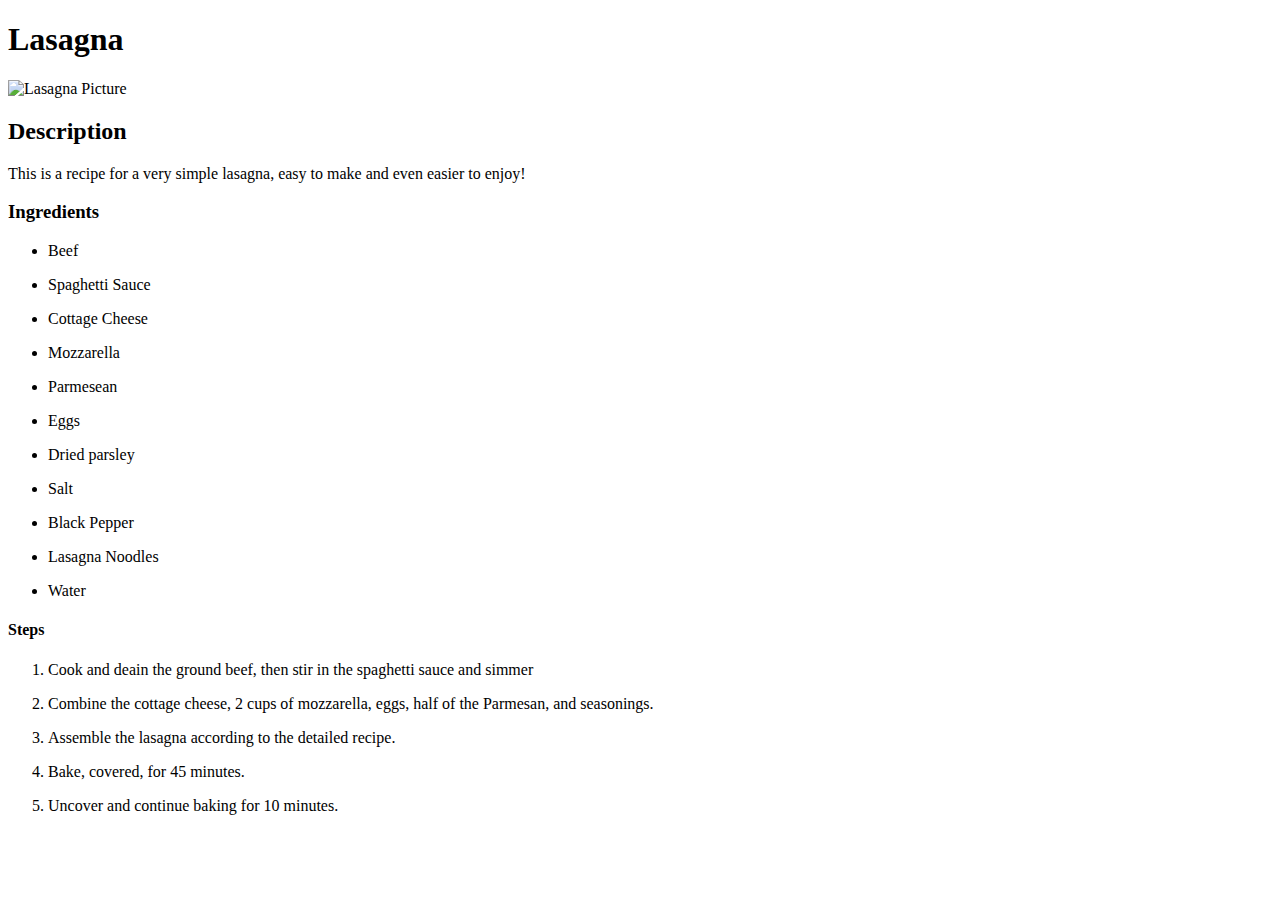
==== recipes/lasagna.html @ 7321669f "Created lasagna page" ====
<!DOCTYPE html>
<html lang="en">
<head>
    <meta charset="UTF-8">
    <meta name="viewport" content="width=device-width, initial-scale=1.0">
    <title>Document</title>
</head>
<body>
    <h1>Lasagna</h1>
    <img src="https://www.allrecipes.com/thmb/u3vCycnSWTzjQajFfIuZa8p8tM8=/750x0/filters:no_upscale():max_bytes(150000):strip_icc()/23600-worlds-best-lasagna-armag-4x3-1-b24f9ad518d74090bf197828492c64a6.jpg" alt="Lasagna Picture">
    <h2>Description</h2>
    <p>This is a recipe for a very simple lasagna, easy to make and even easier to enjoy!</p>
    <h3>Ingredients</h3>
    <ul>
        <li><p>Beef</p></li>
        <li><p>Spaghetti Sauce</p></li>
        <li><p>Cottage Cheese</p></li>
        <li><p>Mozzarella</p></li>
        <li><p>Parmesean</p></li>
        <li><p>Eggs</p></li>
        <li><p>Dried parsley</p></li>
        <li><p>Salt</p></li>
        <li><p>Black Pepper</p></li>
        <li><p>Lasagna Noodles</p></li>
        <li><p>Water</p></li>
    </ul>
    <h4>Steps</h4>
    <ol>
        <li><p>Cook and deain the ground beef, then stir in the spaghetti sauce and simmer</p></li>
        <li><p>Combine the cottage cheese, 2 cups of mozzarella, eggs, half of the Parmesan, and seasonings.</p></li>
        <li><p>Assemble the lasagna according to the detailed recipe.</p></li>
        <li><p>Bake, covered, for 45 minutes. </p></li>
        <li><p>Uncover and continue baking for 10 minutes. </p></li>
    </ol>

</body>
</html>
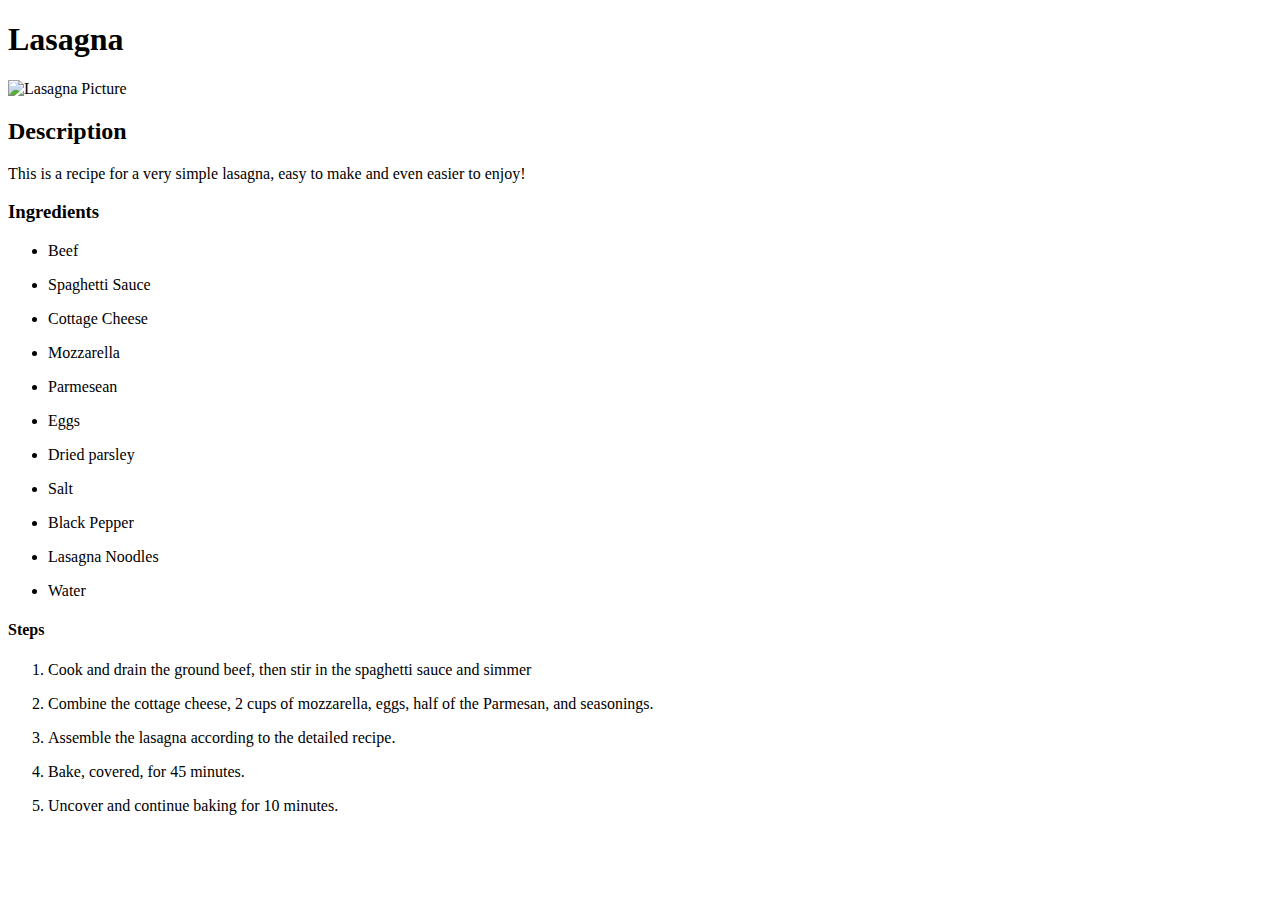
==== commit 75906bfa: "Added spaghetti and omlette pages" ====
--- a/recipes/lasagna.html
+++ b/recipes/lasagna.html
@@ -26,12 +26,12 @@
     </ul>
     <h4>Steps</h4>
     <ol>
-        <li><p>Cook and deain the ground beef, then stir in the spaghetti sauce and simmer</p></li>
+        <li><p>Cook and drain the ground beef, then stir in the spaghetti sauce and simmer</p></li>
         <li><p>Combine the cottage cheese, 2 cups of mozzarella, eggs, half of the Parmesan, and seasonings.</p></li>
         <li><p>Assemble the lasagna according to the detailed recipe.</p></li>
         <li><p>Bake, covered, for 45 minutes. </p></li>
         <li><p>Uncover and continue baking for 10 minutes. </p></li>
     </ol>
-
+ 
 </body>
 </html>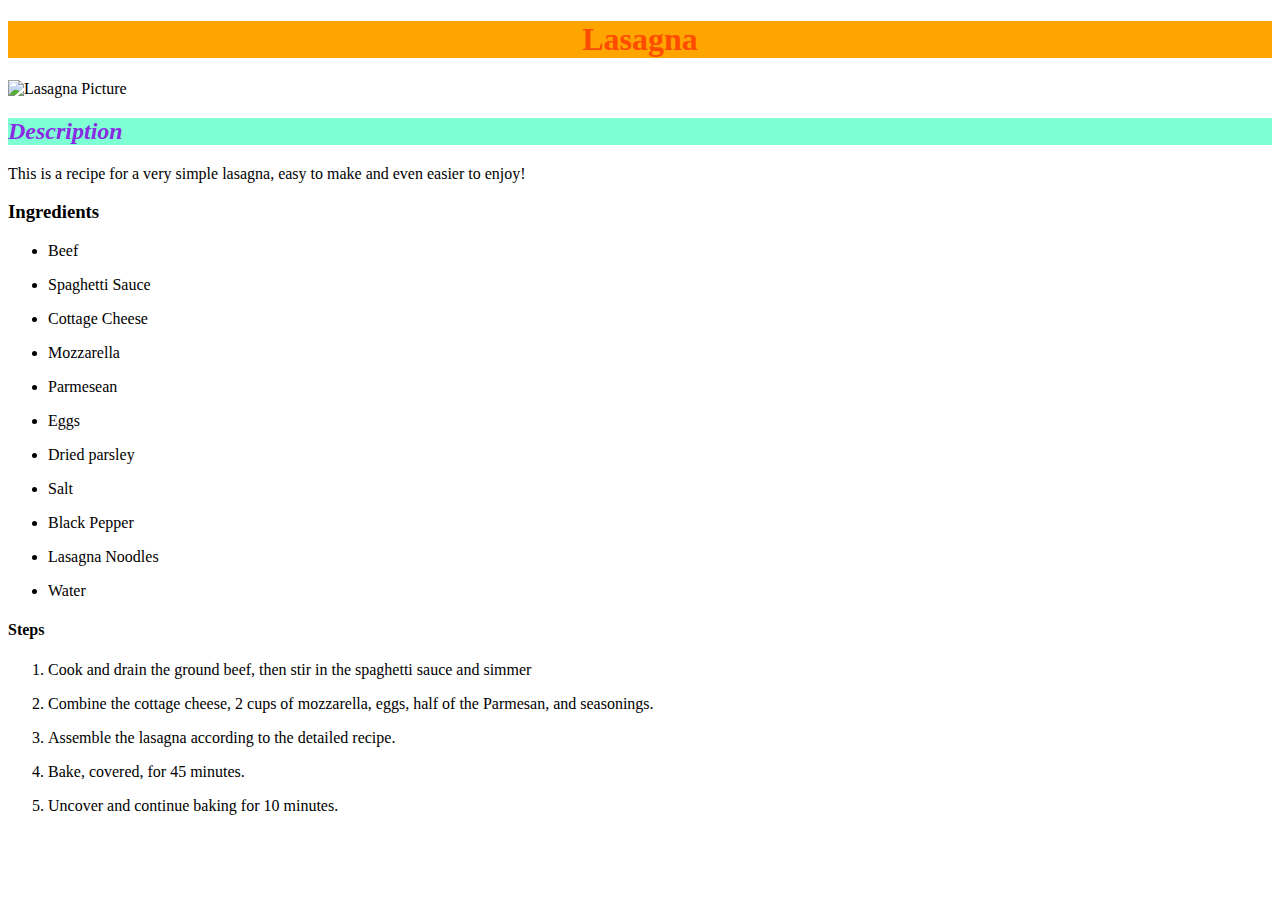
==== commit 7fec0034: "finished styling all elements" ====
--- a/recipes/lasagna.html
+++ b/recipes/lasagna.html
@@ -4,11 +4,17 @@
     <meta charset="UTF-8">
     <meta name="viewport" content="width=device-width, initial-scale=1.0">
     <title>Document</title>
+    <link rel="stylesheet" href="styles.css">
 </head>
 <body>
-    <h1>Lasagna</h1>
-    <img src="https://www.allrecipes.com/thmb/u3vCycnSWTzjQajFfIuZa8p8tM8=/750x0/filters:no_upscale():max_bytes(150000):strip_icc()/23600-worlds-best-lasagna-armag-4x3-1-b24f9ad518d74090bf197828492c64a6.jpg" alt="Lasagna Picture">
-    <h2>Description</h2>
+
+    <h1 class="lasagna-title">Lasagna</h1>
+    <img class = "image lasagna" src="https://www.allrecipes.com/thmb/u3vCycnSWTzjQajFfIuZa8p8tM8=/750x0/filters:no_upscale():max_bytes(150000):strip_icc()/23600-worlds-best-lasagna-armag-4x3-1-b24f9ad518d74090bf197828492c64a6.jpg" alt="Lasagna Picture">
+    <div class="heading">
+        <div class="heading2">
+        <h2>Description</h2>
+        </div>
+      </div>
     <p>This is a recipe for a very simple lasagna, easy to make and even easier to enjoy!</p>
     <h3>Ingredients</h3>
     <ul>
--- a/recipes/styles.css
+++ b/recipes/styles.css
@@ -0,0 +1,43 @@
+
+.spaghetti-title {
+    color: rgb(171, 83, 0);
+    background-color: rgb(255, 183, 0);
+    text-align: center;
+    font-weight: bold;
+}
+
+.lasagna-title {
+    color: rgb(255, 77, 0);
+    background-color: orange;
+    text-align: center;
+    font-weight: bold;
+}
+
+.omlette-title {
+    color: rgb(255, 251, 0);
+    background-color: black;
+    text-align: center;
+    font-weight: bold;
+}
+
+.image.spaghetti {
+    width: 500px;
+    height: auto;
+}
+
+.image.lasagna {
+    width: 500px;
+    height: auto;
+}
+
+.image.omlette {
+    width: 500px;
+    height: auto;
+}
+ .heading .heading2 {
+    color: blueviolet;
+    background-color: aquamarine;
+    font-style: italic;
+ }
+
+
